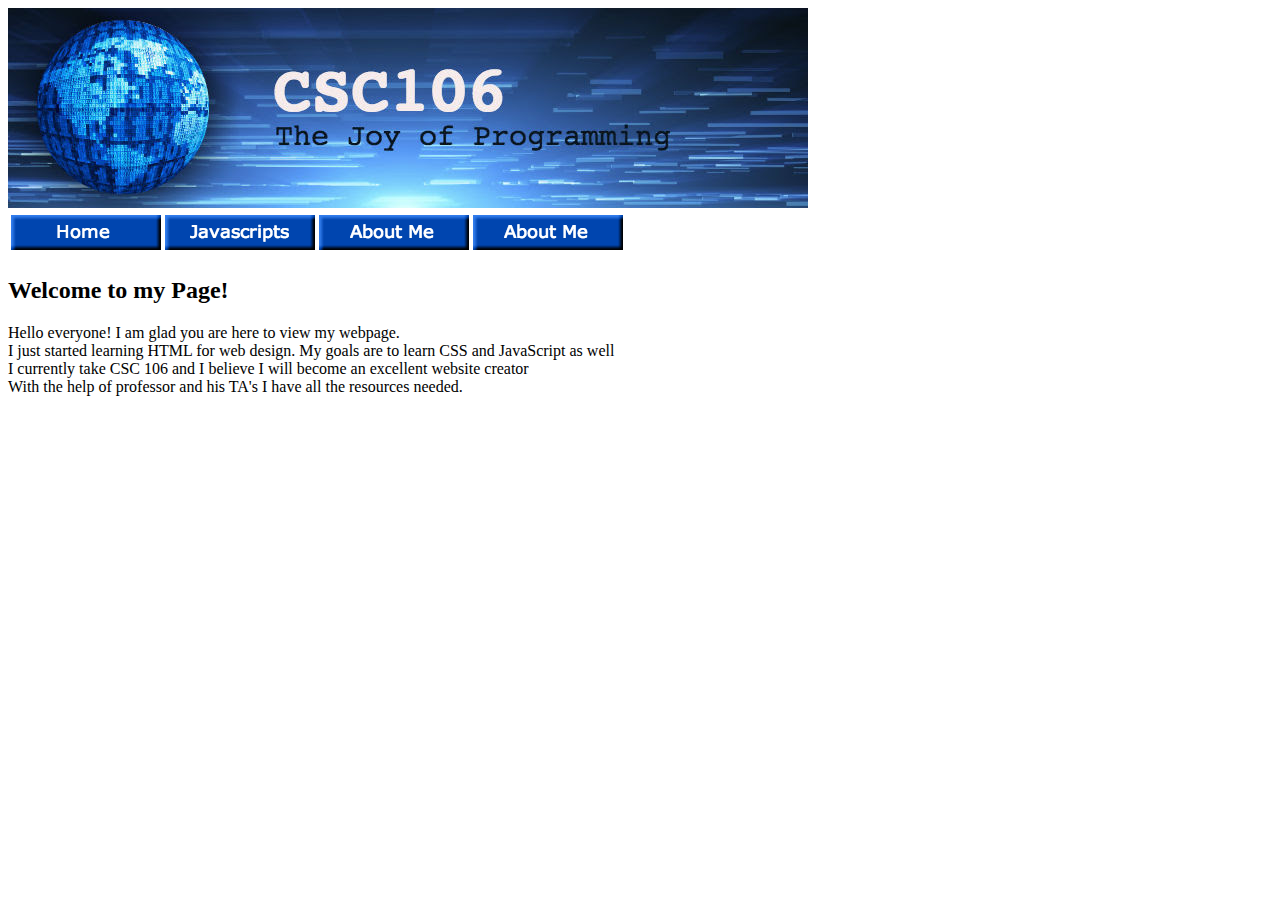
==== index.html @ c196cceb "Update index.html" ====
<!DOCTYPE html>
<html>
    <head>
        <meta charset="utf-8">
        <link rel="stylesheet" href=aditya.css">
        <title>HTML basics</title>
    </head>
    <body>
      <img src="csc106_banner.jpg">
      <table>
          <tr>
              <td> <a href="index.html"> <img src="pasted image 0.png"> </a> </td>
              <td> <a href="javascript.html"> <img src="pasted image 1.png"> </a> </td>
              <td> <a href="aboutme.html"> <img src="pasted image 2.png"> </a> </td>
              <td> <a href="aboutme.html"> <img src="pasted image 2.png"> </a> </td>
          </tr>
        </table>
        <h2 id="Welcome">  Welcome to my Page! </h2>
        <p> Hello everyone! I am glad you are here to view my webpage.<br>
            I just started learning HTML for web design. My goals are to learn CSS and JavaScript as well<br>
            I currently take CSC 106 and I believe I will become an excellent website creator<br>
            With the help of professor and his TA's I have all the resources needed. </p>


    </body>
</html>
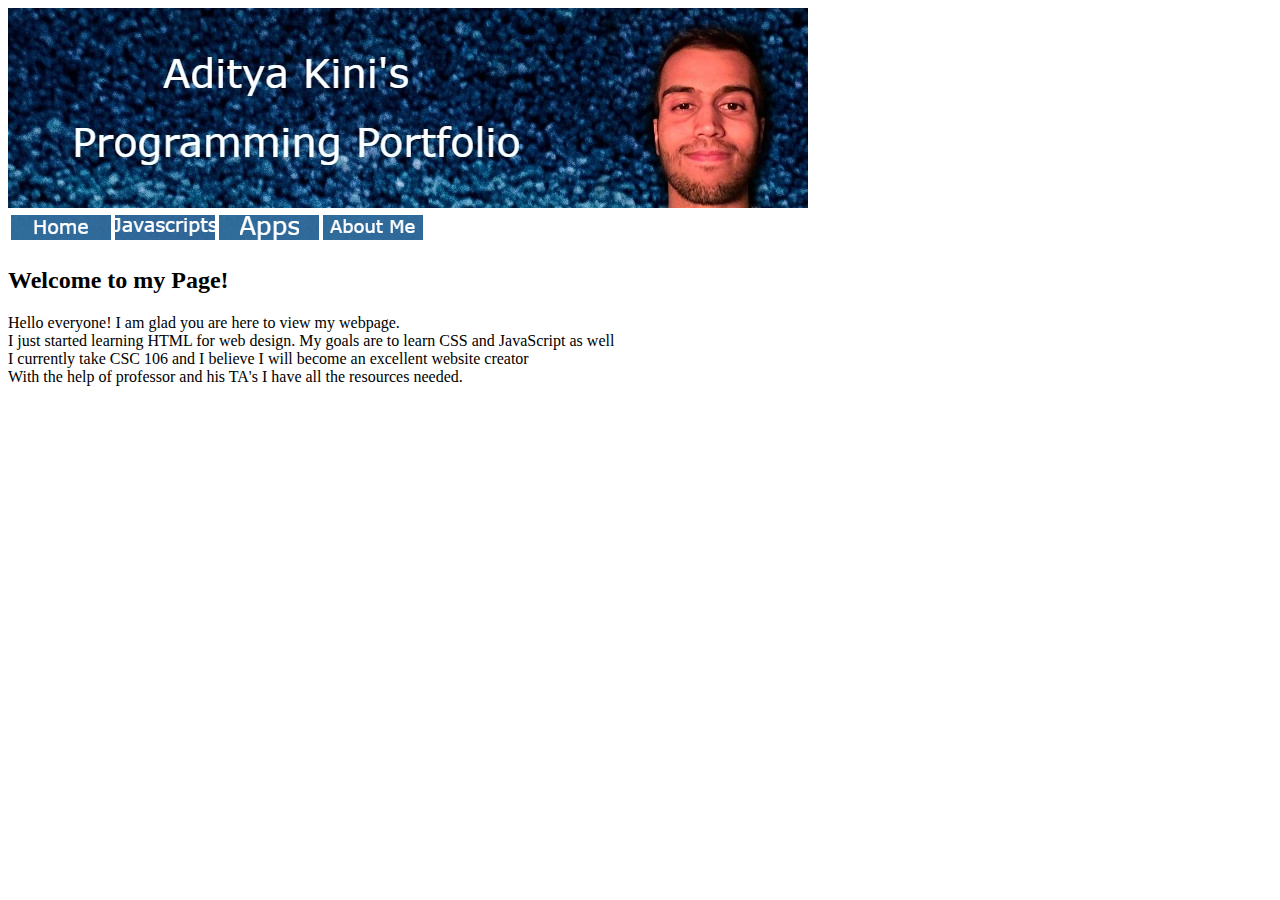
==== commit fec7920e: "Update index.html" ====
--- a/index.html
+++ b/index.html
@@ -6,13 +6,13 @@
         <title>HTML basics</title>
     </head>
     <body>
-      <img src="csc106_banner.jpg">
+      <img src="myBanner.jpg">
       <table>
           <tr>
-              <td> <a href="index.html"> <img src="pasted image 0.png"> </a> </td>
-              <td> <a href="javascript.html"> <img src="pasted image 1.png"> </a> </td>
-              <td> <a href="aboutme.html"> <img src="pasted image 2.png"> </a> </td>
-              <td> <a href="aboutme.html"> <img src="pasted image 2.png"> </a> </td>
+              <td> <a href="index.html"> <img src="Home.png"> </a> </td>
+              <td> <a href="javascript.html"> <img src="Javascripts.png"> </a> </td>
+              <td> <a href="apps.html"> <img src="apps.png"> </a> </td>
+              <td> <a href="aboutme.html"> <img src="about.png"> </a> </td>
           </tr>
         </table>
         <h2 id="Welcome">  Welcome to my Page! </h2>
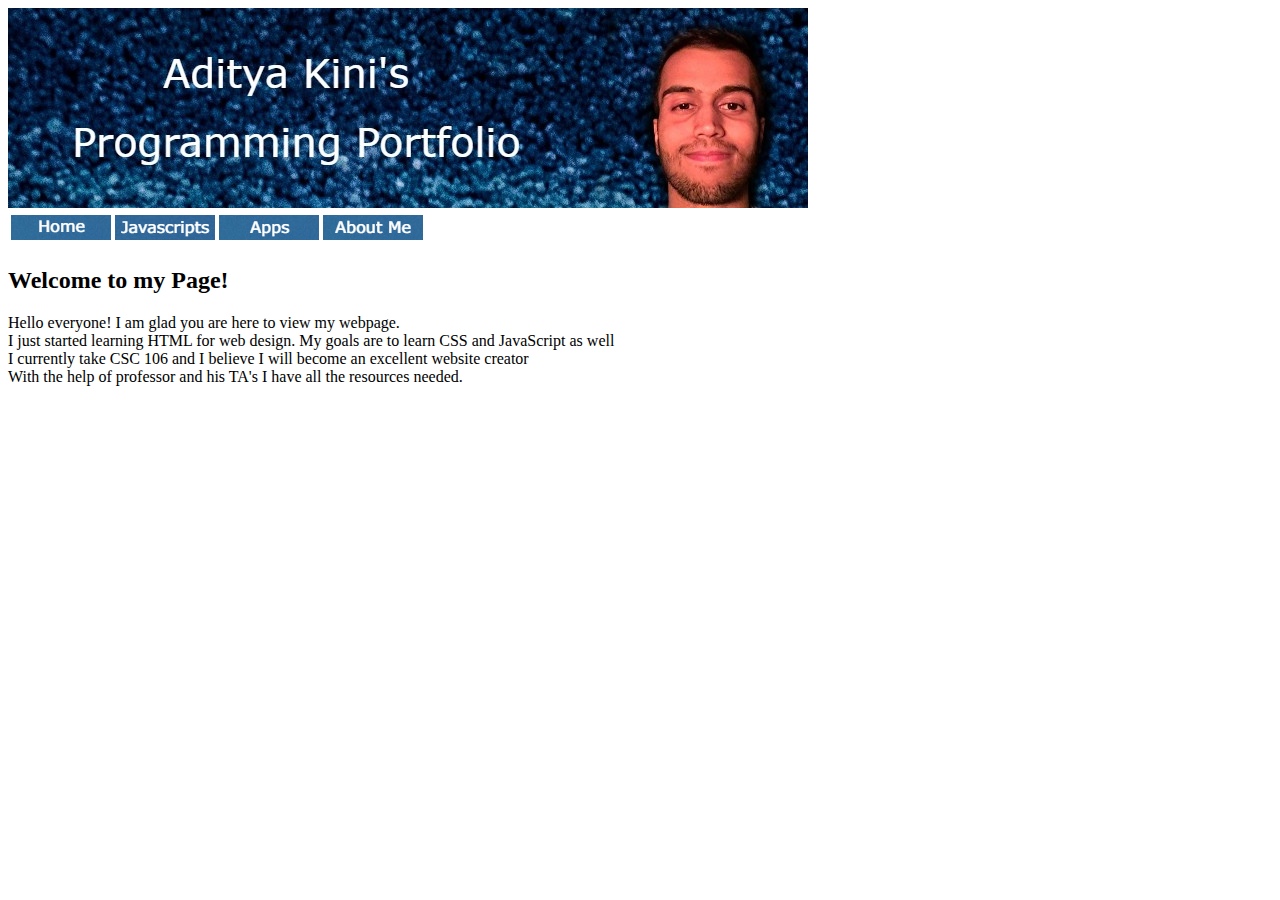
==== commit 88d789a9: "Update index.html" ====
--- a/index.html
+++ b/index.html
@@ -9,10 +9,10 @@
       <img src="myBanner.jpg">
       <table>
           <tr>
-              <td> <a href="index.html"> <img src="Home.png"> </a> </td>
-              <td> <a href="javascript.html"> <img src="Javascripts.png"> </a> </td>
-              <td> <a href="apps.html"> <img src="apps.png"> </a> </td>
-              <td> <a href="aboutme.html"> <img src="about.png"> </a> </td>
+              <td> <a href="index.html"> <img src="Home (1).png"> </a> </td>
+              <td> <a href="javascript.html"> <img src="Javascripts (1).png"> </a> </td>
+              <td> <a href="apps.html"> <img src="apps (1).png"> </a> </td>
+              <td> <a href="aboutme.html"> <img src="about (1).png"> </a> </td>
           </tr>
         </table>
         <h2 id="Welcome">  Welcome to my Page! </h2>
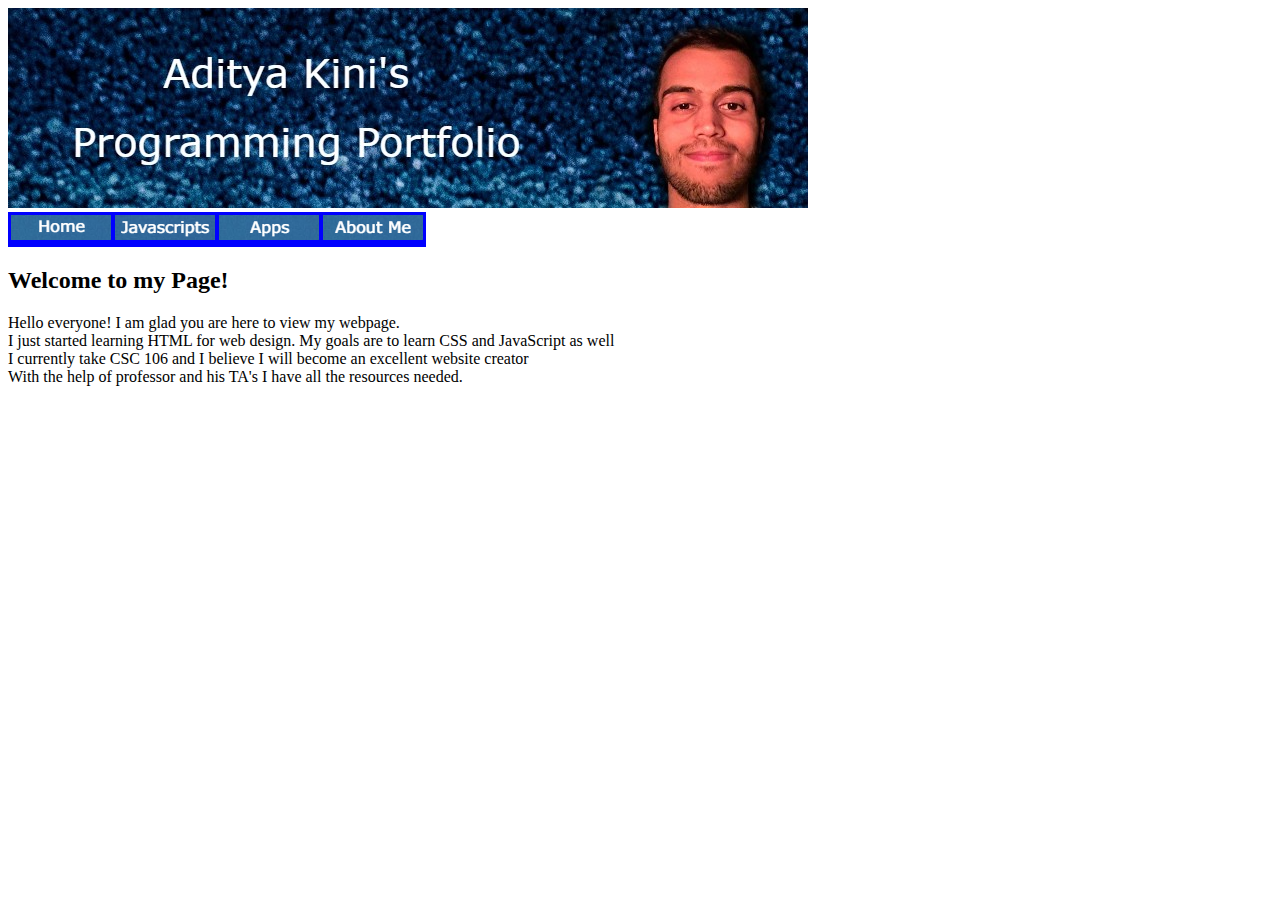
==== commit 240304f8: "Update index.html" ====
--- a/index.html
+++ b/index.html
@@ -5,9 +5,15 @@
         <link rel="stylesheet" href=aditya.css">
         <title>HTML basics</title>
     </head>
+    <style>
+    #table-buttons {
+            background-color: blue;
+        }
+                                               
+    </style>
     <body>
       <img src="myBanner.jpg">
-      <table>
+      <table id="table-buttons">
           <tr>
               <td> <a href="index.html"> <img src="Home (1).png"> </a> </td>
               <td> <a href="javascript.html"> <img src="Javascripts (1).png"> </a> </td>
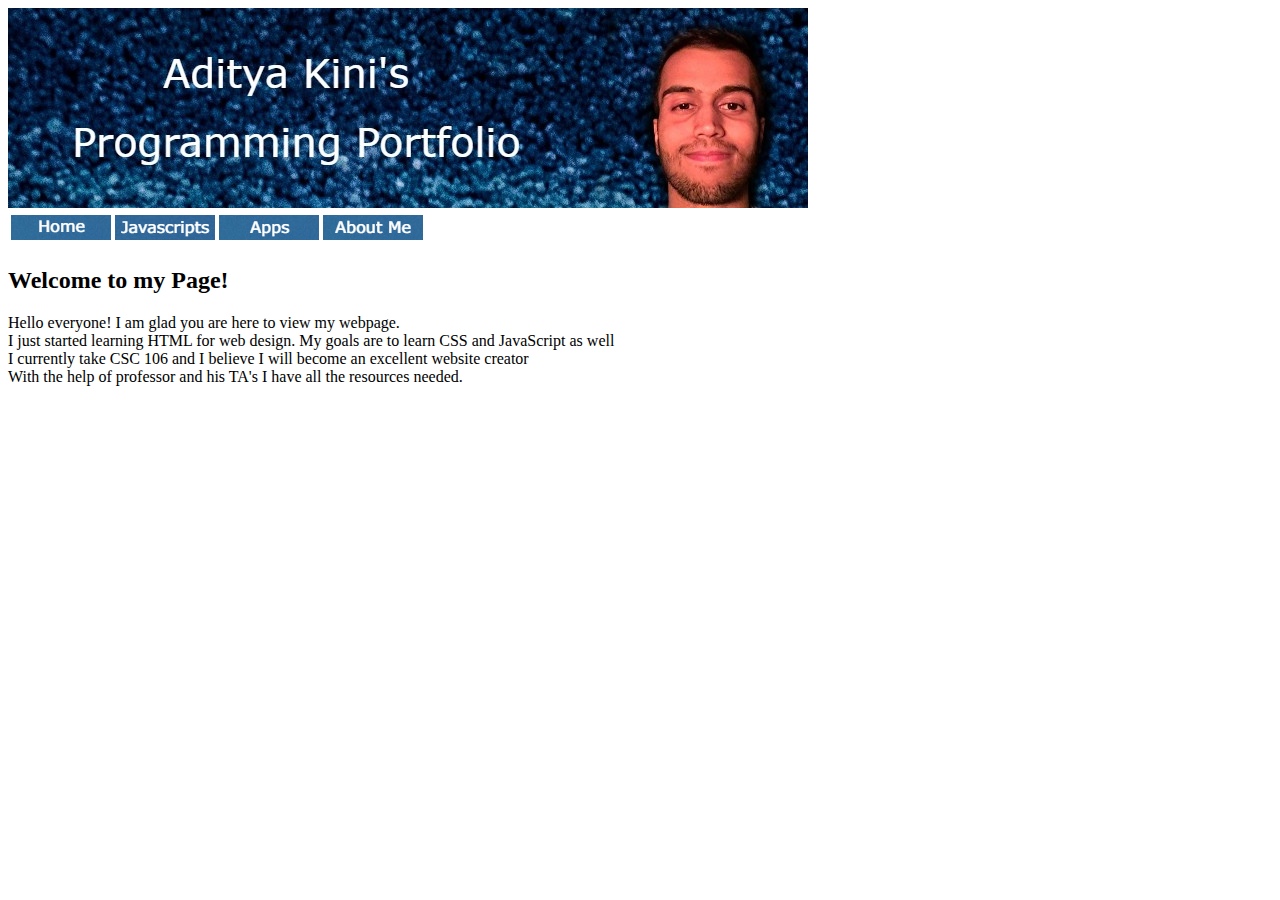
==== commit d086e451: "Update index.html" ====
--- a/index.html
+++ b/index.html
@@ -2,15 +2,9 @@
 <html>
     <head>
         <meta charset="utf-8">
-        <link rel="stylesheet" href=aditya.css">
         <title>HTML basics</title>
+        <link rel="stylesheet" href=aditya.css">                                    
     </head>
-    <style>
-    #table-buttons {
-            background-color: blue;
-        }
-                                               
-    </style>
     <body>
       <img src="myBanner.jpg">
       <table id="table-buttons">
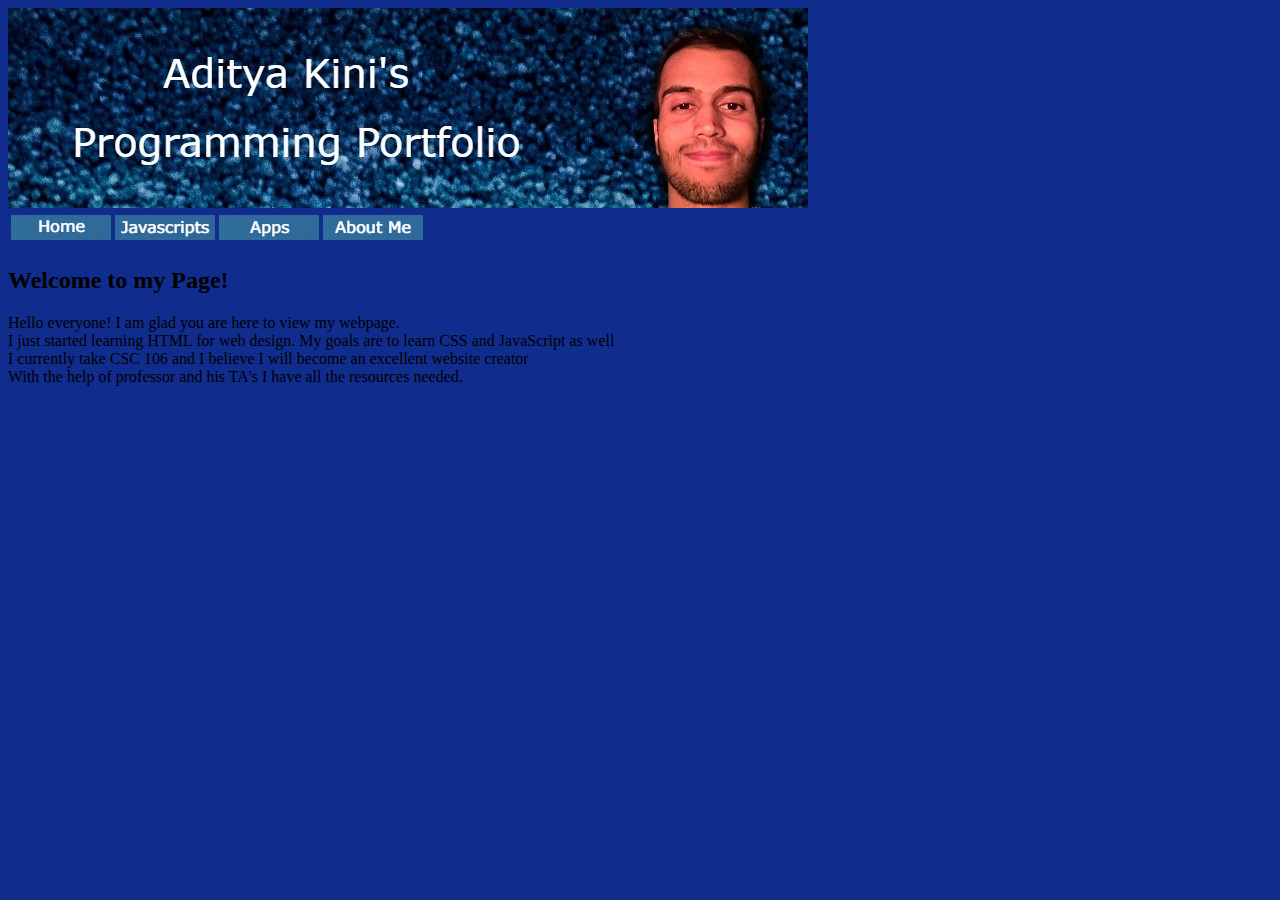
==== commit 30502c69: "Update index.html" ====
--- a/index.html
+++ b/index.html
@@ -3,7 +3,7 @@
     <head>
         <meta charset="utf-8">
         <title>HTML basics</title>
-        <link rel="stylesheet" href=aditya.css">                                    
+        <link rel="stylesheet" href="aditya.css">                                    
     </head>
     <body>
       <img src="myBanner.jpg">
--- a/aditya.css
+++ b/aditya.css
@@ -0,0 +1 @@
+body {background-color: rgb(16,45,142);}
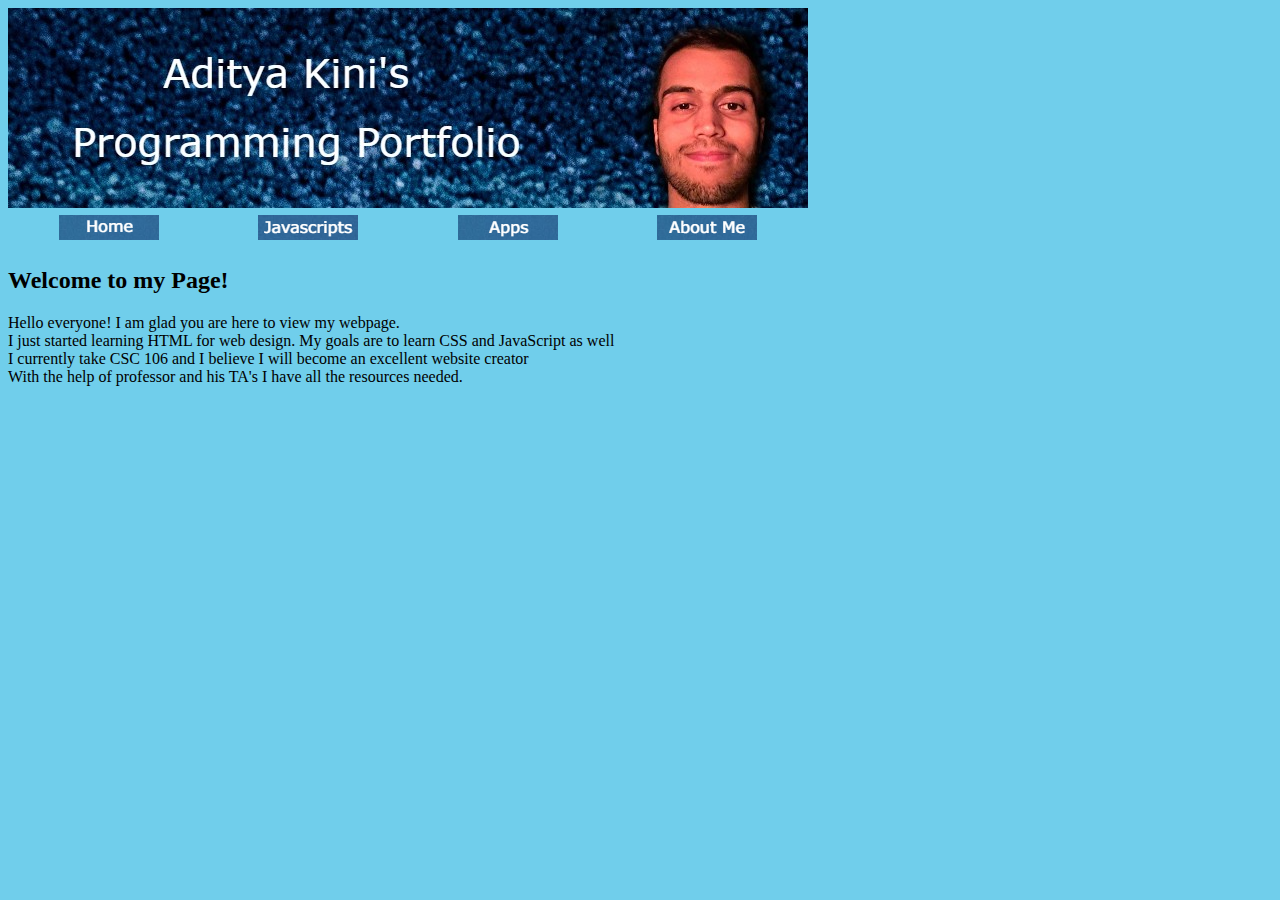
==== commit 8d8c5a3f: "Update index.html" ====
--- a/index.html
+++ b/index.html
@@ -9,10 +9,10 @@
       <img src="myBanner.jpg">
       <table id="table-buttons">
           <tr>
-              <td> <a href="index.html"> <img src="Home (1).png"> </a> </td>
-              <td> <a href="javascript.html"> <img src="Javascripts (1).png"> </a> </td>
-              <td> <a href="apps.html"> <img src="apps (1).png"> </a> </td>
-              <td> <a href="aboutme.html"> <img src="about (1).png"> </a> </td>
+              <td id="nav-td"> <a href="index.html"> <img src="Home (1).png"> </a> </td>
+              <td id="nav-td"> <a href="javascript.html"> <img src="Javascripts (1).png"> </a> </td>
+              <td id="nav-td"> <a href="apps.html"> <img src="apps (1).png"> </a> </td>
+              <td id="nav-td"> <a href="aboutme.html"> <img src="about (1).png"> </a> </td>
           </tr>
         </table>
         <h2 id="Welcome">  Welcome to my Page! </h2>
--- a/aditya.css
+++ b/aditya.css
@@ -1 +1,3 @@
-body {background-color: rgb(16,45,142);}
+body {background-color: #70CEEB;}
+#table-buttons { width: 800px;}
+#nav-td {width: 200px; text-align:center;}
